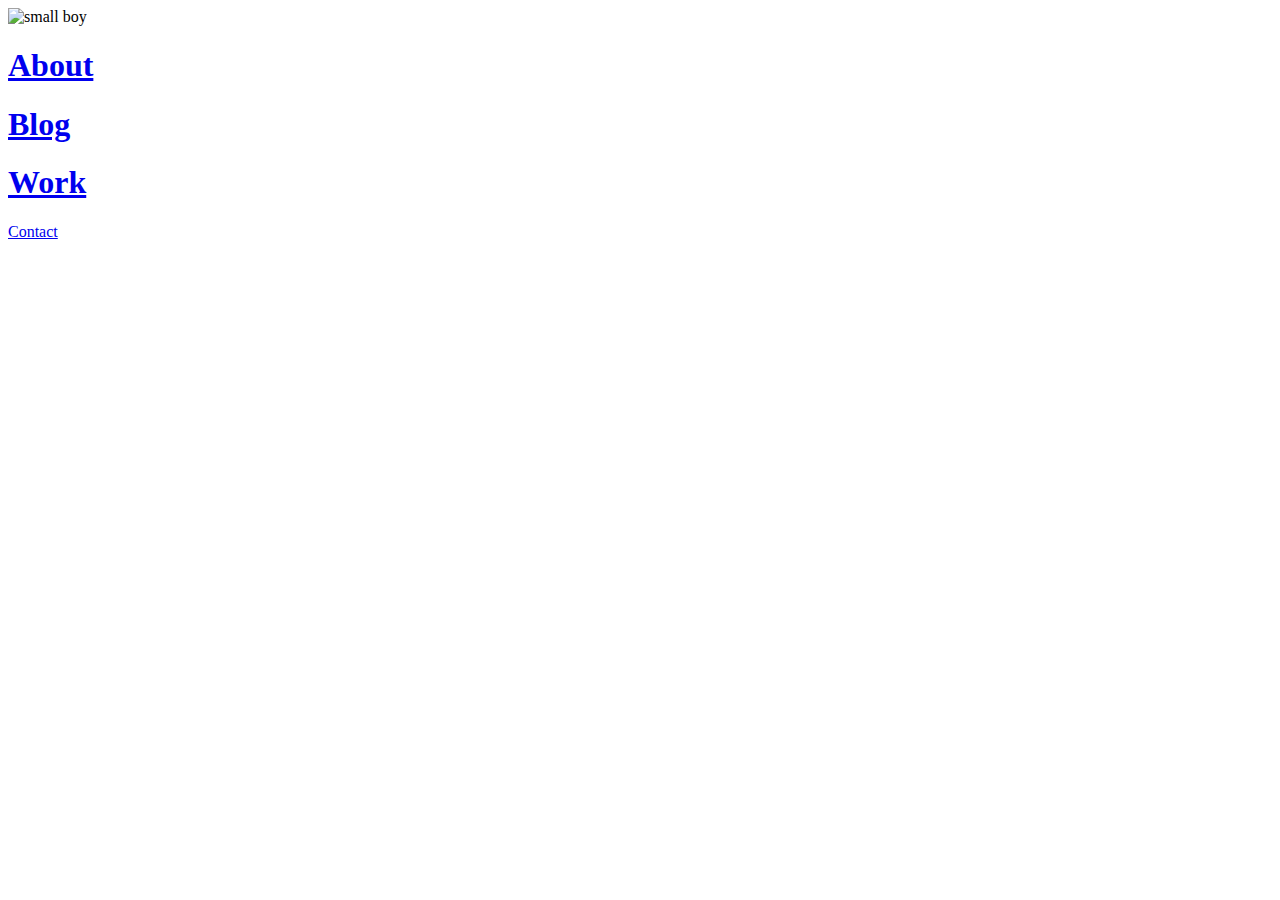
==== Nav-1.html @ 17896498 "Add files via upload" ====
<!DOCTYPE html>
<html>
  <head>
    <meta charset="UTF-8">
    <title>title</title>
  </head>
  <body>
  

<section>
	<div>
	<img src="https://github.com/Mearilyn/extra_credit/blob/master/avatar-white.png?raw=true" alt="small boy">
		</div>
	<div>
	<a href="a link"><h1>About</h1></a>
	<a href="a link"><h1>Blog</h1></a>
	<a href="a link"><h1>Work</h1></a>
		</div>
	<div>
		<a id="contact" href="a link">Contact</a>
	</div>
	
</section>
  </body>
</html>
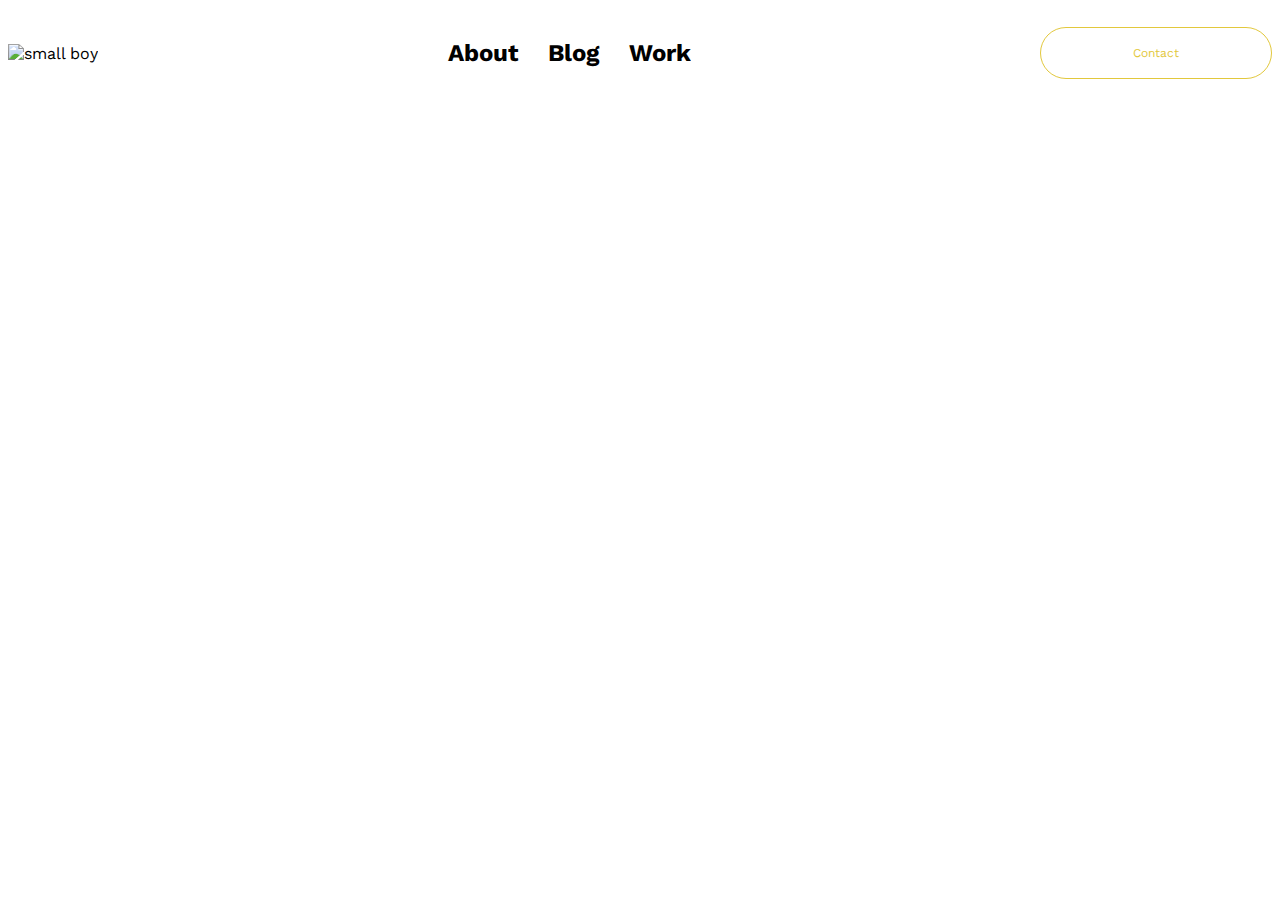
==== commit b40d7db5: "Add files via upload" ====
--- a/Nav-1.html
+++ b/Nav-1.html
@@ -1,7 +1,7 @@
 <!DOCTYPE html>
 <html>
   <head>
-    <meta charset="UTF-8">
+			<link rel="stylesheet" type="text/css"href="nav-1css.css">
     <title>title</title>
   </head>
   <body>
--- a/nav-1css.css
+++ b/nav-1css.css
@@ -0,0 +1,38 @@
+@import url('https://fonts.googleapis.com/css?family=Work+Sans');
+body{
+	font-family: 'Work Sans', sans-serif;
+}
+a{
+	text-decoration:none;
+	color:black;
+	padding:15px;
+	font-size:12px;
+}
+a:hover{
+	border-top: 6px solid #E2C83D;
+}
+
+
+section{
+	display:flex;
+	justify-content:space-between;
+	flex-direction:row;
+	align-items:center;
+			}
+
+div{
+	display:flex;
+	flex-direction:row;
+  }
+
+#contact{
+	display:flex;
+	align-items:center;
+	justify-content:center;
+	text-decoration:none;
+	color:#E2C83D;
+	border: solid #E2C83D 1.5px;
+	border-radius: 40px;
+	width: 200px;
+	height: 20px;
+}